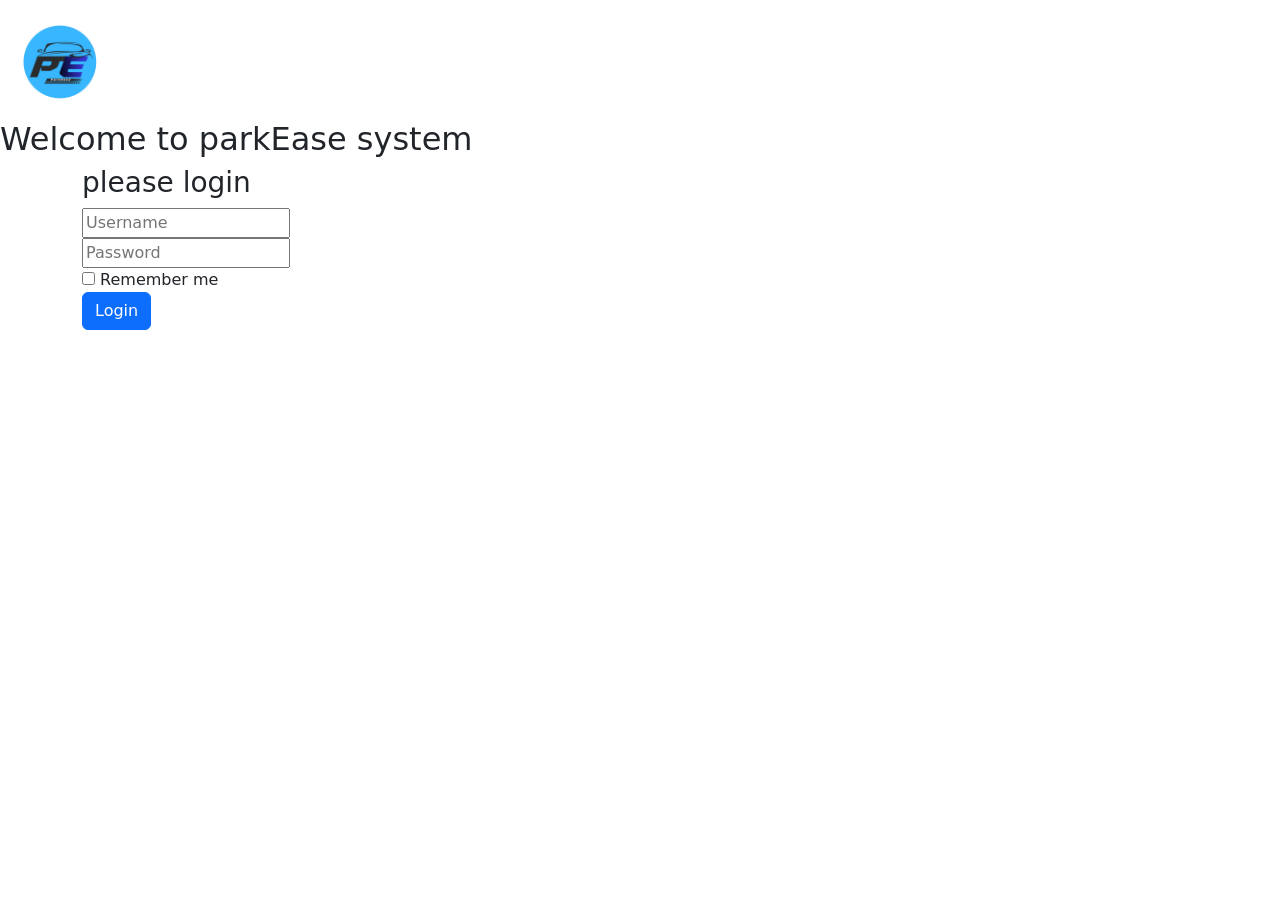
==== index.html @ bdcf0668 "intial project structure -adding HTML and css" ====
<!DOCTYPE html>
<html lang="en">
<head>
<meta charset="UTF-8">
<meta name="viewport" content="width=device-width, initial-scale=1.0">
<title>Login page</title>

    <!-- Bootstrap -->
    <link href="https://cdn.jsdelivr.net/npm/bootstrap@5.0.2/dist/css/bootstrap.min.css" rel="stylesheet">

<link rel="stylesheet" href="login.css">

</head>

<body>
<div class="logo">
    <img src="images/logo.png" alt="" width="120">
<h2>Welcome to parkEase system</h2>
</div>
<div class="container">

    <div class="login-section">
        <h3>please login</h3>
    <form>
        <div class="input-box">
            <input type="text" placeholder="Username">
        </div>

        <div class="input-box">
            <input type="password" placeholder="Password">
        </div>

        <div class="remember">
            <input type="checkbox"> Remember me
        </div>
        <button type="button" class="btn btn-primary"><a href="Dashboard.html"></a>Login</button>
        </div>
    </form>

    <div class="image-section"></div>

</div>

</body>
</html>
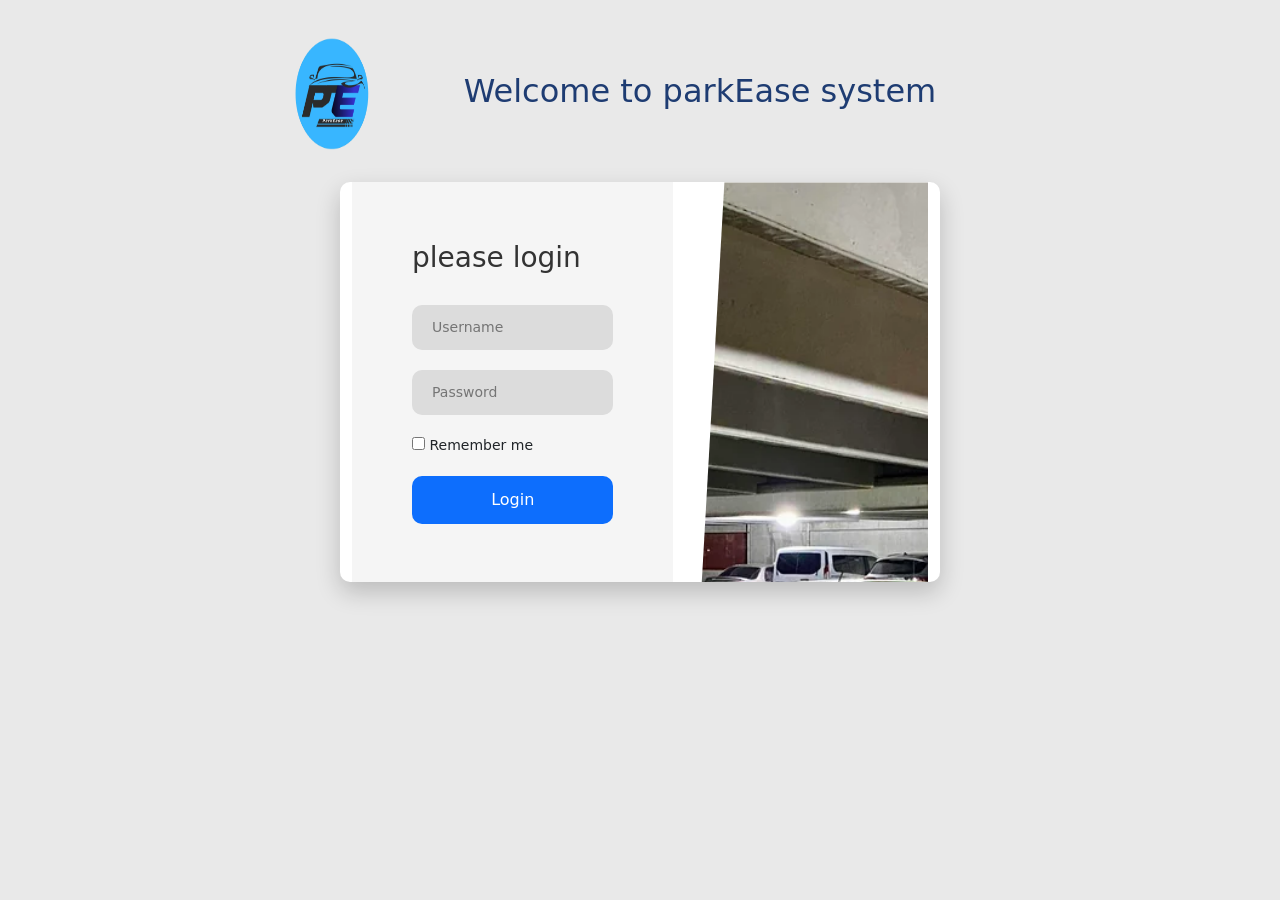
==== commit 9a4ab9c0: "fixing the background image on login and css link on index.html" ====
--- a/index.html
+++ b/index.html
@@ -8,7 +8,7 @@
     <!-- Bootstrap -->
     <link href="https://cdn.jsdelivr.net/npm/bootstrap@5.0.2/dist/css/bootstrap.min.css" rel="stylesheet">
 
-<link rel="stylesheet" href="login.css">
+<link rel="stylesheet" href="style/login.css">
 
 </head>
 
--- a/style/login.css
+++ b/style/login.css
@@ -0,0 +1,103 @@
+body{
+        height:100vh;
+        justify-content:center;
+        align-items:center;
+        background:#e9e9e9;
+    }
+    body h2{
+        margin:8cqb;
+        color: #1e3c72;
+        text-align: center;
+    }
+    .logo{
+        display: flex;
+        justify-content: center;
+    }
+
+    .container{
+        width:600px;
+        height:400px;
+        display:flex;
+        background:white;
+        box-shadow:0 10px 25px rgba(0,0,0,0.2);
+        overflow:hidden;
+        border-radius:10px;
+    }
+
+    /* putting the form on the left side */
+    .login-section{
+        width:100%;
+        padding:60px;
+        display:flex;
+        flex-direction:column;
+        justify-content:center;
+        background:#f5f5f5;
+    }
+
+    .login-section h3{
+        margin-bottom:30px;
+        color:#333;
+    }
+
+    .input-box{
+        margin-bottom:20px;
+    }
+
+    .input-box input{
+        width:100%;
+        padding:12px 20px;
+        border:none;
+        border-radius:10px;
+        background:#dcdcdc;
+        outline:none;
+        font-size:14px;
+    }
+
+    .remember{
+        margin-bottom:20px;
+        font-size:14px;
+    }
+
+    .btn{
+        padding:12px;
+        border:none;
+        border-radius:10px;
+        color:white;
+        font-size:16px;
+        cursor:pointer;
+        transition:0.3s;
+        width: 100%;
+    }
+
+    .btn:hover{
+        background:#c1d7e9;
+    }
+
+    /* Right side image slanting */
+    .image-section{
+    width:100%;
+    height:100vh;
+    position:relative;
+    background: url("../images/cars.jpg") no-repeat center center;
+    background-size: cover;
+    clip-path: polygon(20% 0, 100% 0, 100% 100%, 0% 100%);
+}
+
+    /* Responsive */
+    @media(max-width:768px){
+        .container{
+            flex-direction:column;
+            width:90%;
+            height:auto;
+        }
+
+        .login-section,
+        .image-section{
+            width:100%;
+            clip-path:none;
+        }
+
+        .image-section{
+            height:250px;
+        }
+    }
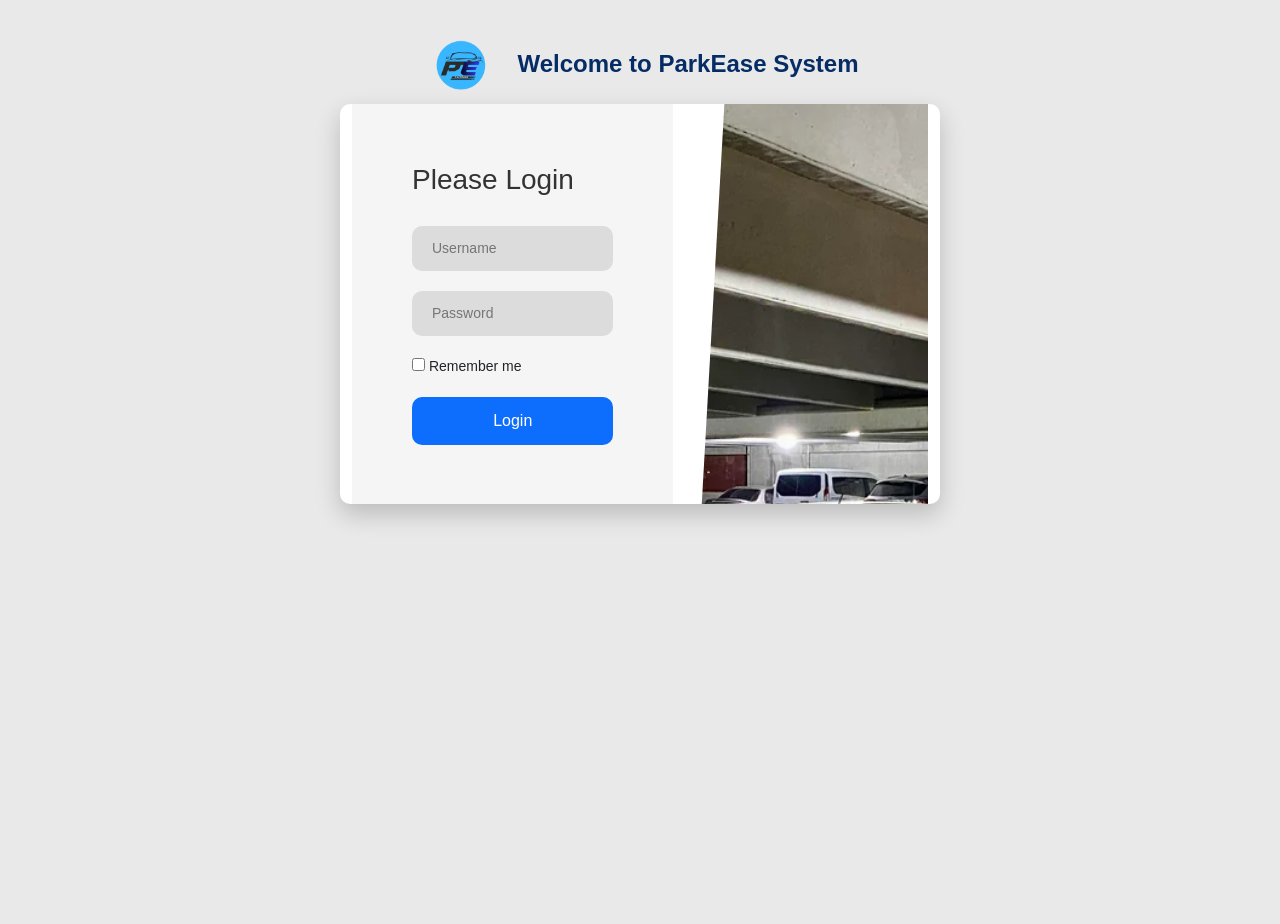
==== commit 29354d07: "Renamed dashboard.css, index.css and final changes" ====
--- a/index.html
+++ b/index.html
@@ -1,45 +1,63 @@
-<!DOCTYPE html>
+<!doctype html>
 <html lang="en">
-<head>
-<meta charset="UTF-8">
-<meta name="viewport" content="width=device-width, initial-scale=1.0">
-<title>Login page</title>
+  <head>
+    <meta charset="UTF-8" />
+    <meta name="viewport" content="width=device-width, initial-scale=1.0" />
+    <title>Login-Parkease</title>
 
-    <!-- Bootstrap -->
-    <link href="https://cdn.jsdelivr.net/npm/bootstrap@5.0.2/dist/css/bootstrap.min.css" rel="stylesheet">
+    <!-- Displays the system logo in the browser tab (favicon) -->
+    <link rel="icon" type="image/png" href="images/logo.png" />
 
-<link rel="stylesheet" href="style/login.css">
+    <!-- Bootstrap CSS for styling and responsive layout -->
+    <link
+      href="https://cdn.jsdelivr.net/npm/bootstrap@5.0.2/dist/css/bootstrap.min.css"
+      rel="stylesheet"
+    />
 
-</head>
+    <!-- External CSS file for custom styles of the login page -->
+    <link rel="stylesheet" href="style/index.css" />
+  </head>
 
-<body>
-<div class="logo">
-    <img src="images/logo.png" alt="" width="120">
-<h2>Welcome to parkEase system</h2>
-</div>
-<div class="container">
+  <body>
+    <div class="logo d-flex align-items-center mt-4 gap-3">
+      <img src="images/logo.png" width="80" />
 
-    <div class="login-section">
-        <h3>please login</h3>
-    <form>
-        <div class="input-box">
-            <input type="text" placeholder="Username">
-        </div>
+      <div>
+        <h4 class="mb-0 fw-bold text-primary-emphasis">
+          Welcome to ParkEase System
+        </h4>
+      </div>
+    </div>
 
-        <div class="input-box">
-            <input type="password" placeholder="Password">
-        </div>
+    <!-- Main container that holds the login form and image section -->
+    <div class="container">
+      <!-- Section containing the login form -->
+      <div class="login-section">
+        <!-- Login instruction heading -->
+        <h3>Please Login</h3>
 
-        <div class="remember">
-            <input type="checkbox"> Remember me
-        </div>
-        <button type="button" class="btn btn-primary"><a href="Dashboard.html"></a>Login</button>
-        </div>
-    </form>
+        <!-- Login form -->
+        <form>
+          <!-- Username input field -->
+          <div class="input-box">
+            <input type="text" placeholder="Username" required />
+          </div>
 
-    <div class="image-section"></div>
+          <!-- Password input field -->
+          <div class="input-box">
+            <input type="password" placeholder="Password" required />
+          </div>
 
-</div>
+          <!-- Checkbox to remember the user's login -->
+          <div class="remember"><input type="checkbox" /> Remember me</div>
 
-</body>
-</html>+          <!-- Login button that redirects the user to the dashboard -->
+          <a href="Dashboard.html" class="btn btn-primary">Login</a>
+        </form>
+      </div>
+
+      <!-- Section for displaying a decorative or informational image -->
+      <div class="image-section"></div>
+    </div>
+  </body>
+</html>
--- a/style/index.css
+++ b/style/index.css
@@ -0,0 +1,99 @@
+body{
+        height:100vh;
+        justify-content:center;
+        align-items:center;
+        background:#e9e9e9;
+        font-family: Arial, Helvetica, sans-serif;
+    }
+    .logo{
+        display: flex;
+        justify-content: center;
+    }
+
+    .container{
+        width:600px;
+        height:400px;
+        display:flex;
+        background:white;
+        box-shadow:0 10px 25px rgba(0,0,0,0.2);
+        overflow:hidden;
+        border-radius:10px;
+    }
+
+    /* putting the form on the left side */
+    .login-section{
+        width:100%;
+        padding:60px;
+        display:flex;
+        flex-direction:column;
+        justify-content:center;
+        background:#f5f5f5;
+    }
+
+    .login-section h3{
+        margin-bottom:30px;
+        color:#333;
+    }
+
+    .input-box{
+        margin-bottom:20px;
+    }
+
+    .input-box input{
+        width:100%;
+        padding:12px 20px;
+        border:none;
+        border-radius:10px;
+        background:#dcdcdc;
+        outline:none;
+        font-size:14px;
+    }
+
+    .remember{
+        margin-bottom:20px;
+        font-size:14px;
+    }
+
+    .btn{
+        padding:12px;
+        border:none;
+        border-radius:10px;
+        color:white;
+        font-size:16px;
+        cursor:pointer;
+        transition:0.3s;
+        width: 100%;
+    }
+
+    .btn:hover{
+        background:#c1d7e9;
+    }
+
+    /* Right side image slanting */
+    .image-section{
+    width:100%;
+    height:100vh;
+    position:relative;
+    background: url("../images/cars.jpg") no-repeat center center;
+    background-size: cover;
+    clip-path: polygon(20% 0, 100% 0, 100% 100%, 0% 100%);
+}
+
+    /* Responsive */
+    @media(max-width:768px){
+        .container{
+            flex-direction:column;
+            width:90%;
+            height:auto;
+        }
+
+        .login-section,
+        .image-section{
+            width:100%;
+            clip-path:none;
+        }
+
+        .image-section{
+            height:250px;
+        }
+    }
